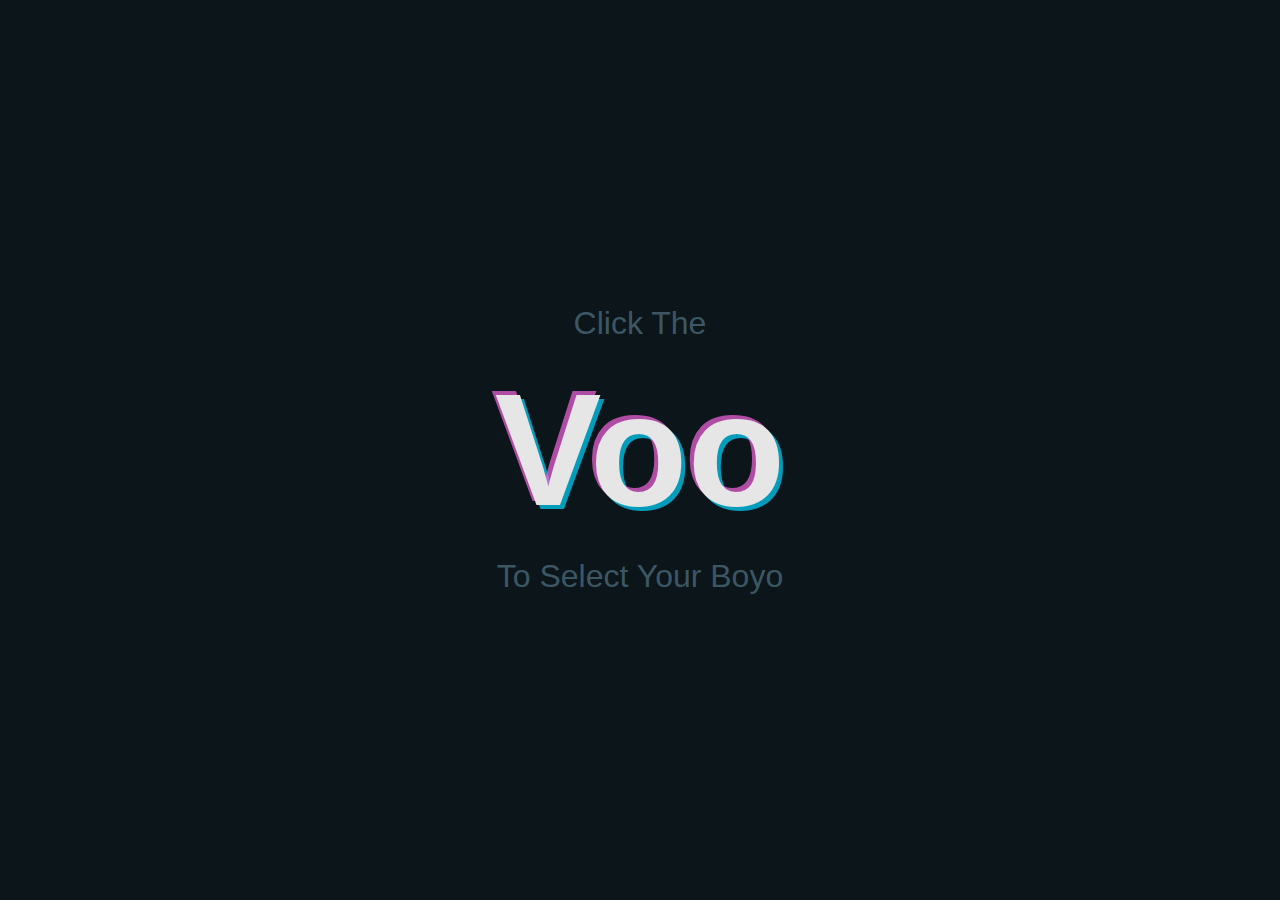
==== index.html @ 6d88da79 "push" ====
<!DOCTYPE html>
<html lang="en">
<head>
    <meta charset="UTF-8">
    <meta name="viewport" content="width=device-width, initial-scale=1.0">
    <script src="https://ajax.googleapis.com/ajax/libs/jquery/3.3.1/jquery.min.js"></script>
    <script src="./js/landing.js"></script>
    <link rel="stylesheet" type="text/css" href="./css/landing.css">
    <title>Voo</title>
</head>
<body>
    <div>
        <p>Click The</p>
        <a class="shing" href="./doors.html">Voo</a> 
        <p>To Select Your Boyo</p>
    </div>
</body>
</html>
---- css/landing.css ----
html { width:100%; height:100%; }

@import url("https://fonts.googleapis.com/css?family=Montserrat");
body
{
	display:table;
	width:100%; height:100%;
	margin:0;
	background:#0b151a;
	color:#e6e6e6;
	font-family: 'Montserrat', "Arial Black", Gadget, sans-serif;
	font-size:2em;
}

div
{
	display:table-cell;
	text-align:center;
	vertical-align:middle;
}

p
{
	color: #3c5763;
	font-family: 'Montserrat', Verdana, Geneva, Tahoma, sans-serif;
	font-weight:thin;
	margin: 0;
	padding: 1rem; 
}

.shing
{
	display: inline-block;
	position: relative;
	color:inherit;
	text-decoration:none;
	font-size: 10rem;
	font-weight:bold;
}

.shing::before
{
	color:#00d5ff;
	top:4px; left:4px;
}

.shing::after
{
	color:#f864e0;
	bottom:4px; right:4px;
}

.shing:hover::before
{
	transform:translateX(75%) translateY(15%) scale(0.9);
}

.shing:hover::after
{
	transform:translateX(-75%) translateY(-15%) scale(0.9);
}

.shing::before,
.shing::after
{
	content:attr(effect);
	position:absolute;
	z-index:-3;
	opacity:0.7;
	transition:all 1000ms ease;
}
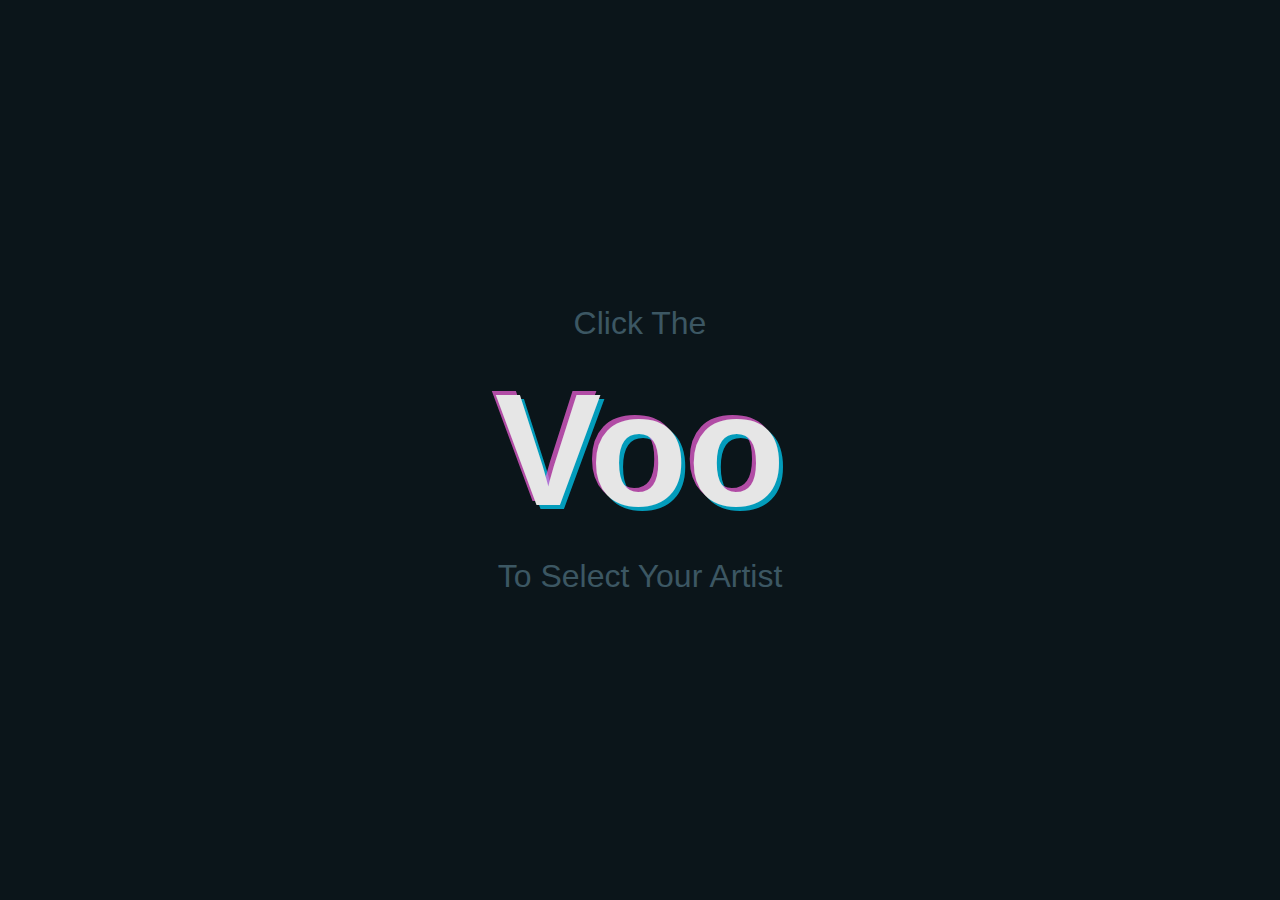
==== commit 7993cd8e: "fix syntax error" ====
--- a/index.html
+++ b/index.html
@@ -11,8 +11,8 @@
 <body>
     <div>
         <p>Click The</p>
-        <a class="shing" href="./doors.html">Voo</a> 
-        <p>To Select Your Boyo</p>
+        <a class="shing" href="./choose.html">Voo</a> 
+        <p>To Select Your Artist</p>
     </div>
 </body>
 </html>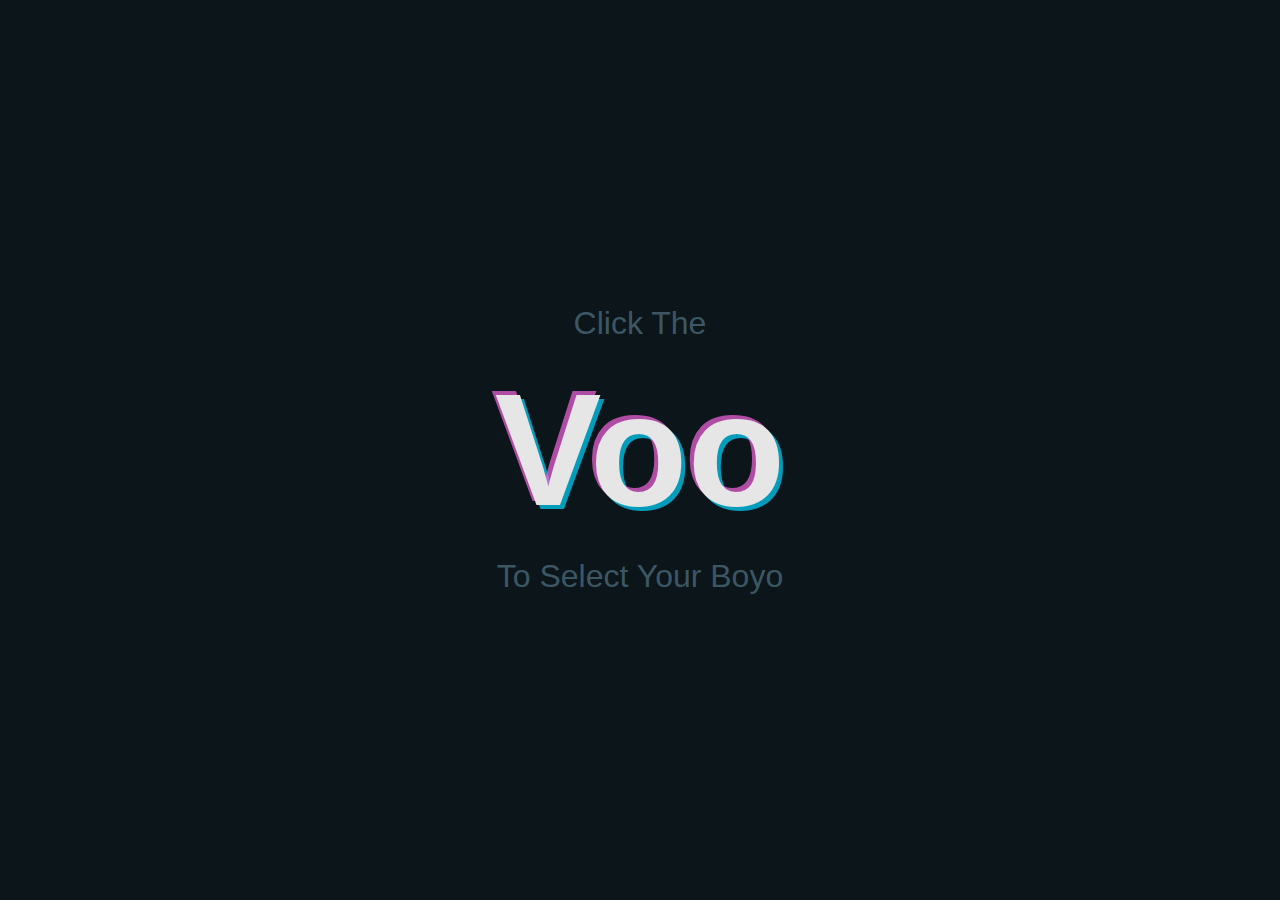
==== commit d4c9a388: "add favicon" ====
--- a/index.html
+++ b/index.html
@@ -6,13 +6,14 @@
     <script src="https://ajax.googleapis.com/ajax/libs/jquery/3.3.1/jquery.min.js"></script>
     <script src="./js/landing.js"></script>
     <link rel="stylesheet" type="text/css" href="./css/landing.css">
+    <link rel = "icon" type = "image/png" href = "./images/favicon.png">
     <title>Voo</title>
 </head>
 <body>
     <div>
         <p>Click The</p>
-        <a class="shing" href="./choose.html">Voo</a> 
-        <p>To Select Your Artist</p>
+        <a class="shing" href="./doors.html">Voo</a> 
+        <p>To Select Your Boyo</p>
     </div>
 </body>
 </html>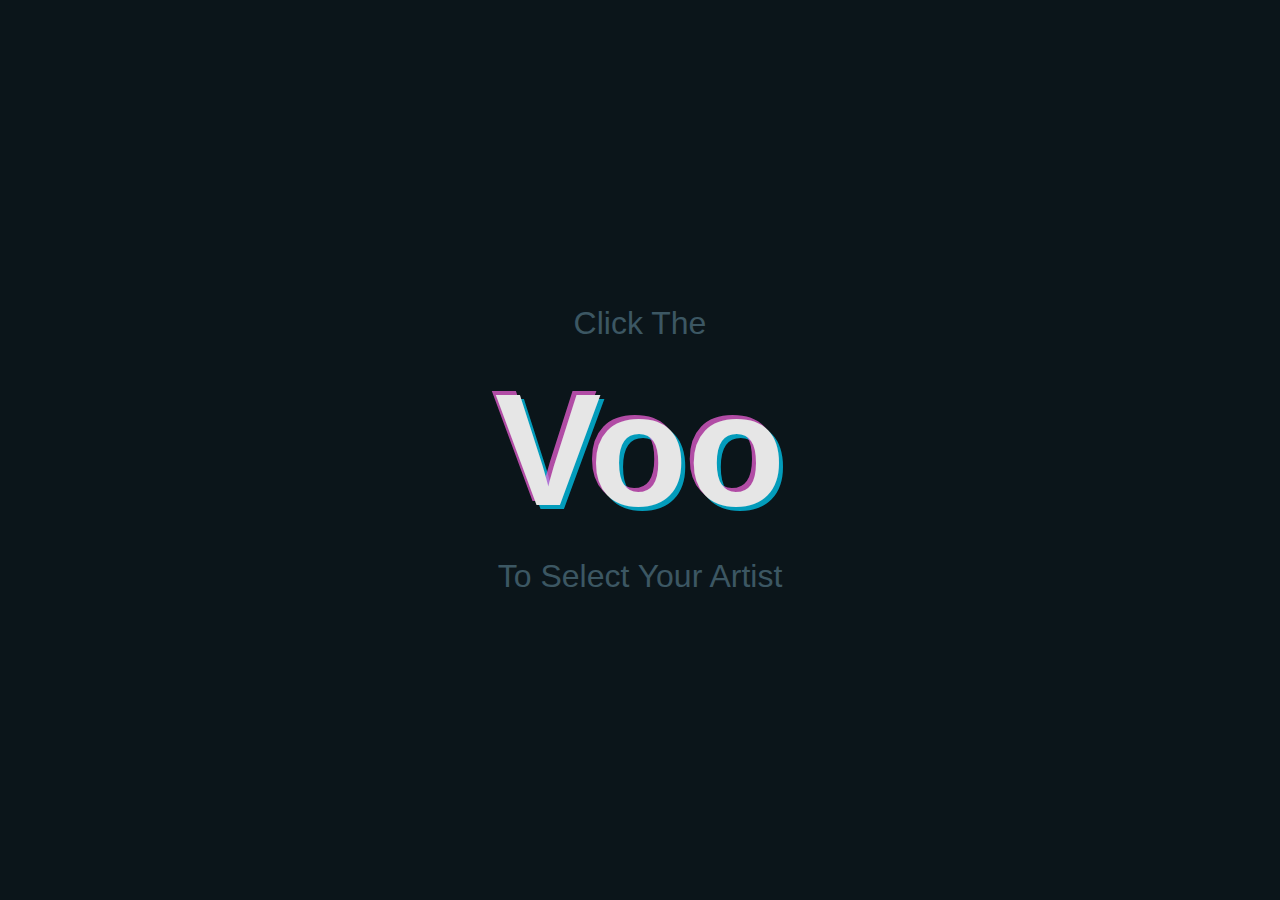
==== commit 4ce694b0: "fix" ====
--- a/index.html
+++ b/index.html
@@ -12,8 +12,8 @@
 <body>
     <div>
         <p>Click The</p>
-        <a class="shing" href="./doors.html">Voo</a> 
-        <p>To Select Your Boyo</p>
+        <a class="shing" href="./choose.html">Voo</a> 
+        <p>To Select Your Artist</p>
     </div>
 </body>
 </html>